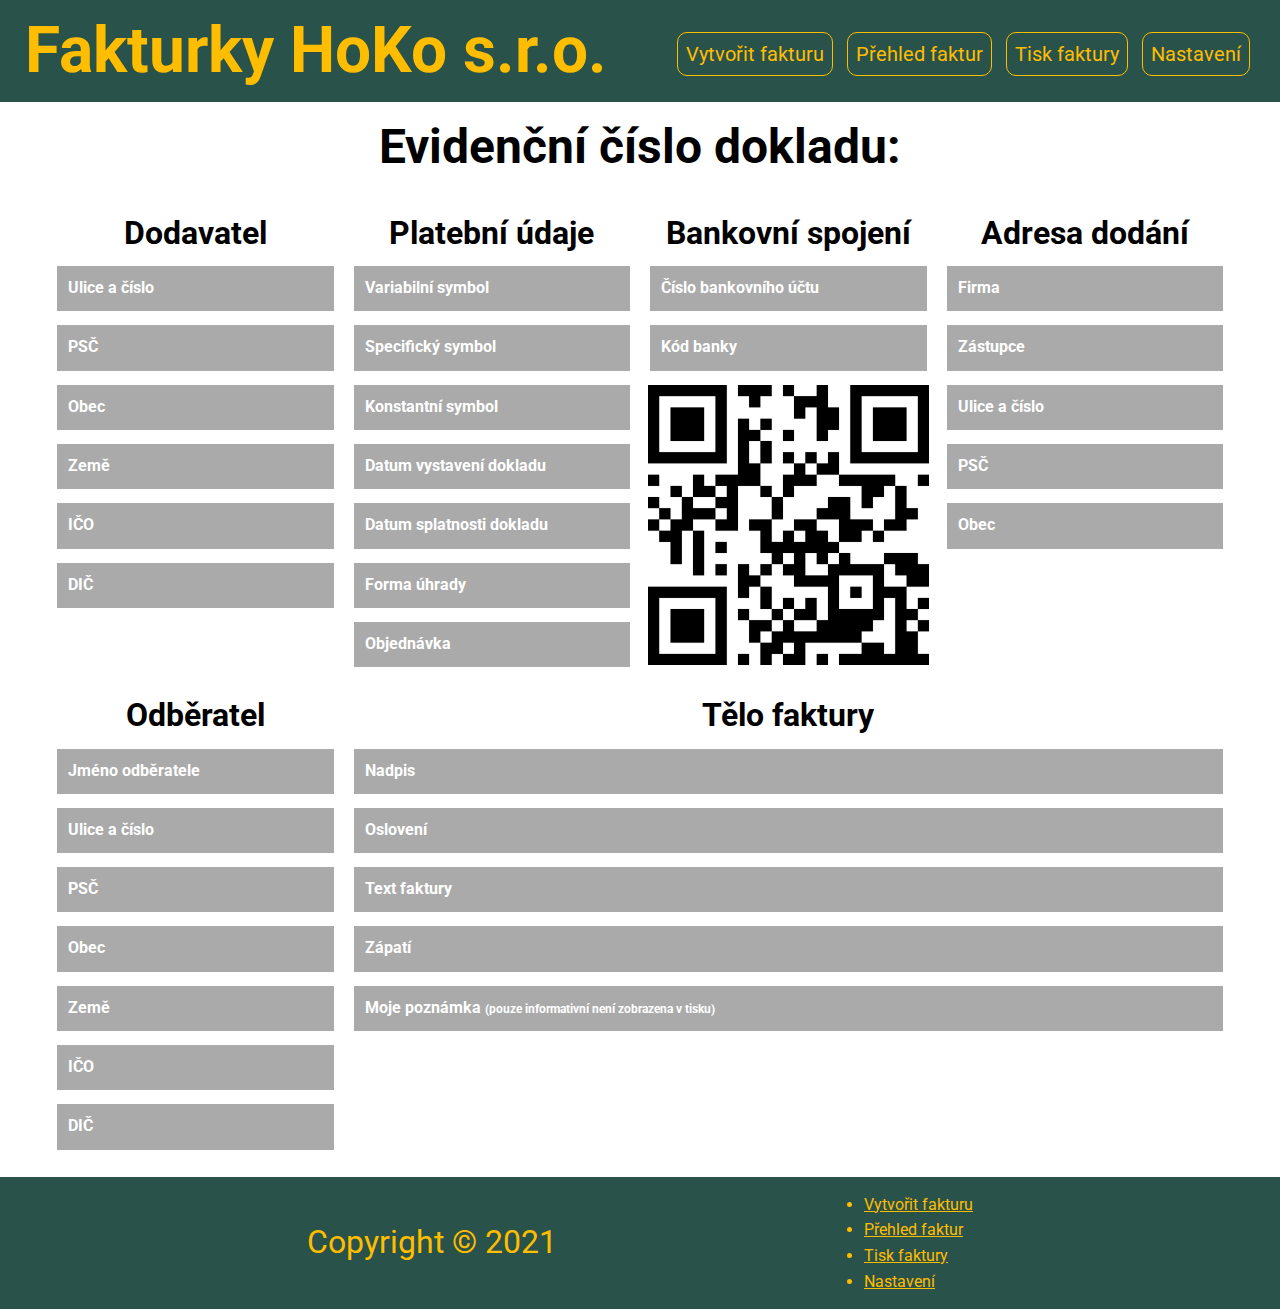
==== index.html @ 15bb8a74 "initial commit" ====
<!DOCTYPE html>
<html lang="en">
<head>
    <meta charset="UTF-8">
    <meta name="viewport" content="width=device-width, initial-scale=1.0">
    <link rel="stylesheet" href="./style.css">
    <link rel="preconnect" href="https://fonts.gstatic.com">
    <link href="https://fonts.googleapis.com/css2?family=Roboto:wght@300&display=swap" rel="stylesheet">
    <script src="./script.js"></script>
    <title>Fakturky HoKo</title>
</head>
<body>
    <header>
        <div class="navigation flex">
            <h1 class="title xl">Fakturky HoKo s.r.o.</h1>
            <div class="navbar">
                <nav>
                    <ul>
                        <li><a href="#">Vytvořit fakturu</a></li>
                        <li><a href="#">Přehled faktur</a></li>
                        <li><a href="./invoiceTraining.html">Tisk faktury</a></li>
                        <li><a href="#">Nastavení</a></li>
                    </ul>
                </nav>
            </div>
        </div>
    </header>
    <section class="container">
        <div class="invoice  grid-4-3">
            <div class="document-data">
                <h3 class="documentNumber text-center l">Evidenční číslo dokladu: </h3>
            </div>
            <div class="invoice-heading">
                <div class="invoice-contractor">
                    <h3 class="invoice-contractor-title m text-center">Dodavatel</h3>
                    <label class="btn-custom">
                        <input type="text" id="contractor-street" required>
                        <span class="placeholder-custom">Ulice a číslo</span>
                    </label>
                    <label class="btn-custom">
                        <input type="text" id="contractor-psc" required>
                        <span class="placeholder-custom">PSČ</span>
                    </label>
                    <label class="btn-custom">
                        <input type="text" id="contractor-city" required>
                        <span class="placeholder-custom">Obec</span>
                    </label>
                    <label class="btn-custom">
                        <input type="text" id="contractor-country" required>
                        <span class="placeholder-custom">Země</span>
                    </label>
                    <label class="btn-custom">
                        <input type="text" id="contractor-ico" required>
                        <span class="placeholder-custom">IČO</span>
                    </label>
                    <label class="btn-custom">
                        <input type="text" id="contractor-dic" required>
                        <span class="placeholder-custom">DIČ</span>
                    </label>
                </div>
            </div>
            <div class="payment-data">
                <div class="payment-detail">
                    <h3 class="invoice-payment-detail-title m text-center">Platební údaje</h3>
                    <label class="btn-custom">
                        <input type="text" id="variableSymbol" required>
                        <span class="placeholder-custom">Variabilní symbol</span>
                    </label>
                    <label class="btn-custom">
                        <input type="text" id="specificSymbol"  required>
                        <span class="placeholder-custom">Specifický symbol</span>
                    </label>
                    <label class="btn-custom">
                        <input type="text" id="constantSymbol" required>
                        <span class="placeholder-custom">Konstantní symbol</span>
                    </label>
                    <label class="btn-custom">
                        <input type="text" id="dateOfDocument" required>
                        <span class="placeholder-custom">Datum vystavení dokladu</span>
                    </label>
                    <label class="btn-custom">
                        <input type="text" id="dueDateOfDocument" required>
                        <span class="placeholder-custom">Datum splatnosti dokladu</span>
                    </label>
                    <label class="btn-custom">
                        <input type="text" id="paymentType" required>
                        <span class="placeholder-custom">Forma úhrady</span>
                    </label>
                    <label class="btn-custom">
                        <input type="text" id="order" required>
                        <span class="placeholder-custom">Objednávka</span>
                    </label>
                </div>
            </div>
            <div class="bank-connection">
                <h3 class="invoice-bank-connection-title m text-center">Bankovní spojení</h3>
                <label class="btn-custom">
                    <input type="text" id="bankNumber" required>
                    <span class="placeholder-custom">Číslo bankovního účtu</span>
                </label>
                <label class="btn-custom">
                    <input type="text" id="bankCode" required>
                    <span class="placeholder-custom">Kód banky</span>
                </label>
                <div class="payment-qr-code" id="qr-code">
                    <img src="./qer.png" alt="">
                </div>
            </div>
            <div class="delivery-address">
                <h3 class="invoice-delivery-address-title m text-center">Adresa dodání</h3>
                <label class="btn-custom">
                    <input type="text" id="delivery-company" required>
                    <span class="placeholder-custom">Firma</span>
                </label>
                <label class="btn-custom">
                    <input type="text" id="delivery-deputy" required>
                    <span class="placeholder-custom">Zástupce</span>
                </label>
                <label class="btn-custom">
                    <input type="text" id="delivery-street" required>
                    <span class="placeholder-custom">Ulice a číslo</span>
                </label>
                <label class="btn-custom">
                    <input type="text" id="delivery-psc" required>
                    <span class="placeholder-custom">PSČ</span>
                </label>
                <label class="btn-custom">
                    <input type="text" id="delivery-city" required>
                    <span class="placeholder-custom">Obec</span>
                </label>
            </div>
            <div class="subscribers">
                <h3 class="invoice-subscriber-title m text-center">Odběratel</h3>
                <label class="btn-custom">
                    <input type="text" id="subscriberName" required>
                    <span class="placeholder-custom">Jméno odběratele</span>
                </label>
                <label class="btn-custom">
                    <input type="text" id="subscriber-street" required>
                    <span class="placeholder-custom">Ulice a číslo</span>
                </label>
                <label class="btn-custom">
                    <input type="text" id="subscriber-psc" required>
                    <span class="placeholder-custom">PSČ</span>
                </label>
                <label class="btn-custom">
                    <input type="text" id="subscriber-city" required>
                    <span class="placeholder-custom">Obec</span>
                </label>
                <label class="btn-custom">
                    <input type="text" id="subscriber-country" required>
                    <span class="placeholder-custom">Země</span>
                </label>
                <label class="btn-custom">
                    <input type="text" id="subscriber-ico" required>
                    <span class="placeholder-custom">IČO</span>
                </label>
                <label class="btn-custom">
                    <input type="text" id="subscriber-dic" required>
                    <span class="placeholder-custom">DIČ</span>
                </label>
            </div>
            <div class="invoice-body">
                <h3 class="invoice-invoice-body-title m text-center">Tělo faktury</h3>
                <label class="btn-custom">
                    <input type="text" id="invoiceTitle" required>
                    <span class="placeholder-custom">Nadpis</span>
                </label>
                <label class="btn-custom">
                    <input type="text" id="salutation" required>
                    <span class="placeholder-custom">Oslovení</span>
                </label>
                <label class="btn-custom">
                    <input type="text" id="invoiceBody" required>
                    <span class="placeholder-custom">Text faktury</span>
                </label>
                <label class="btn-custom">
                    <input type="text" id="invoiceFooter" required>
                    <span class="placeholder-custom">Zápatí</span>
                </label>
                <label class="btn-custom">
                    <input type="text" id="myNote" required>
                    <span class="placeholder-custom">Moje poznámka <span class="sm">(pouze informativní není zobrazena v tisku)</span></span>
                </label>
            </div>
        </div>
    </section>
    <footer>
        <div class="footer flex">
            <p class="m">Copyright &copy; 2021</p>
            <div class="footer-bar">
                <nav>
                    <ul>
                        <li><a href="#">Vytvořit fakturu</a></li>
                        <li><a href="#">Přehled faktur</a></li>
                        <li><a href="#">Tisk faktury</a></li>
                        <li><a href="#">Nastavení</a></li>
                    </ul>
                </nav>
            </div>
        </div>
    </footer>
</body>
</html>
---- style.css ----
/* Utilities */
:root{
    --primary-bg-color:#29524A;
    --primary-color:#FFBD00;
    --light-bg-color:#D69F7E;
}
*,
*::before,
*::after{
    box-sizing: border-box;
    font-family: 'Roboto', sans-serif;
    line-height: 1.6;
    margin: 0;
    padding: 0;
}
.container{
    /* background-color: var(--light-bg-color); */
}
.sm{
    font-size: 12px;
}
.m{
    font-size: 2em;
}
.l{
    font-size: 3em;
}
.xl{
    font-size: 4em;
}
.text-center{
    text-align: center;
}
.btn-custom{
    position: relative;
    font-size: 16px;
}
.btn-custom input{
    padding: 12px 12px;
    width: 100%;
    border: 2px solid #fff;
    outline: none;
    background-color: #aaa;
    transition:background-color 0.4s ease;
    margin: 5px 0;
}
.btn-custom .placeholder-custom{
    position: absolute;
    white-space: nowrap;
    left: 13px;
    top: 10px;
    /* top: calc(50%); */
    transform: translateY(-50%);
    color: #fff;
    transition: top 0.4s ease,
                font-size 0.4s ease,
                color 0.4s ease;
    cursor: text;
}
.btn-custom input:focus + .placeholder-custom,
.btn-custom input:valid + .placeholder-custom{
    top: -12px;
    left: 9px;
    font-size: 12px;
    color: var(--primary-bg-color);
    /* background-color: #fff; */
    animation: bgBtnFromGreyToWhite 0.4s ease forwards;
    padding: 0 4px;
}
.btn-custom input:focus,
.btn-custom input:valid{
    background-color: #fff;
    border: 2px solid #222;
}

@keyframes bgBtnFromGreyToWhite{
    0%{
        background-color: #aaa;
    }
    100%{
        background-color: #fff;
    }
}
/* .btn{
    display: block;
    width: 100%;
    margin: 3px 0;
} */
label{
    font-size: 1.20em;
    font-weight: bold;
}
.title{
    font-weight: bolder;
    animation: slideInLeft ease-out 750ms;
}
.navbar{
    animation: slideInRight ease-out 750ms;
}
@keyframes slideInLeft{
    0%{transform: translateX(-100%);}
    100%{transform: translateX(0%);}
}
@keyframes slideInRight{
    0%{transform: translateX(100%);}
    100%{transform: translateX(0%);}
}
.flex{
    display: flex;
    justify-content: space-between;
    align-items: center;
}
.navigation{
    padding: 0 25px;
    background-color: var(--primary-bg-color);
    color: var(--primary-color);
}
.navbar ul li{
    display: inline;
    padding: 8px 5px;
}
.navbar ul li a{
    display: inline-block;
    text-decoration: none;
    color: var(--primary-color);
    font-size: 1.25em;
    border: 1px solid var(--primary-color);
    padding: 5px 8px;
    border-radius: 10px;
    margin-top: 5px;
}
.navbar ul li a:hover{
    transform: scale(0.96);
}
.grid{
    display: grid;
    justify-content: center;
    align-items: center;
}
/* Utilities */
/* Invoice */
.grid-4-3{
    display: grid;
    grid-template-columns: repeat(4, 1fr);
    gap: 1em;
    /* grid-template-areas: ; */
    /* grid-template-rows: 3; */
}
.invoice{
    max-width: 1200px;
    margin: auto;
    padding: 0 15px;
    margin-bottom: 20px;
}
.invoice .document-data{
    grid-column: 1 / span 4;
    text-align: center;
    padding: 0.40em 0.75em;
}

.invoice-body{
    grid-column: 2 / span 3;
}
/* Invoice */
/* qr code */
#qr-code{
    width: 100%;
    /* height: 250px; */
    /* margin: 15px; */
    margin-top: 7px;
}
#qr-code img{
    display: block;
    width: 100%;
}
/* qr code */
/* Footer */
.footer{
    background-color: var(--primary-bg-color);
    color: var(--primary-color);
    justify-content: space-evenly;
    padding: 15px 0;
}
.footer-bar ul li a{
    color: var(--primary-color);
}
/* Footer */
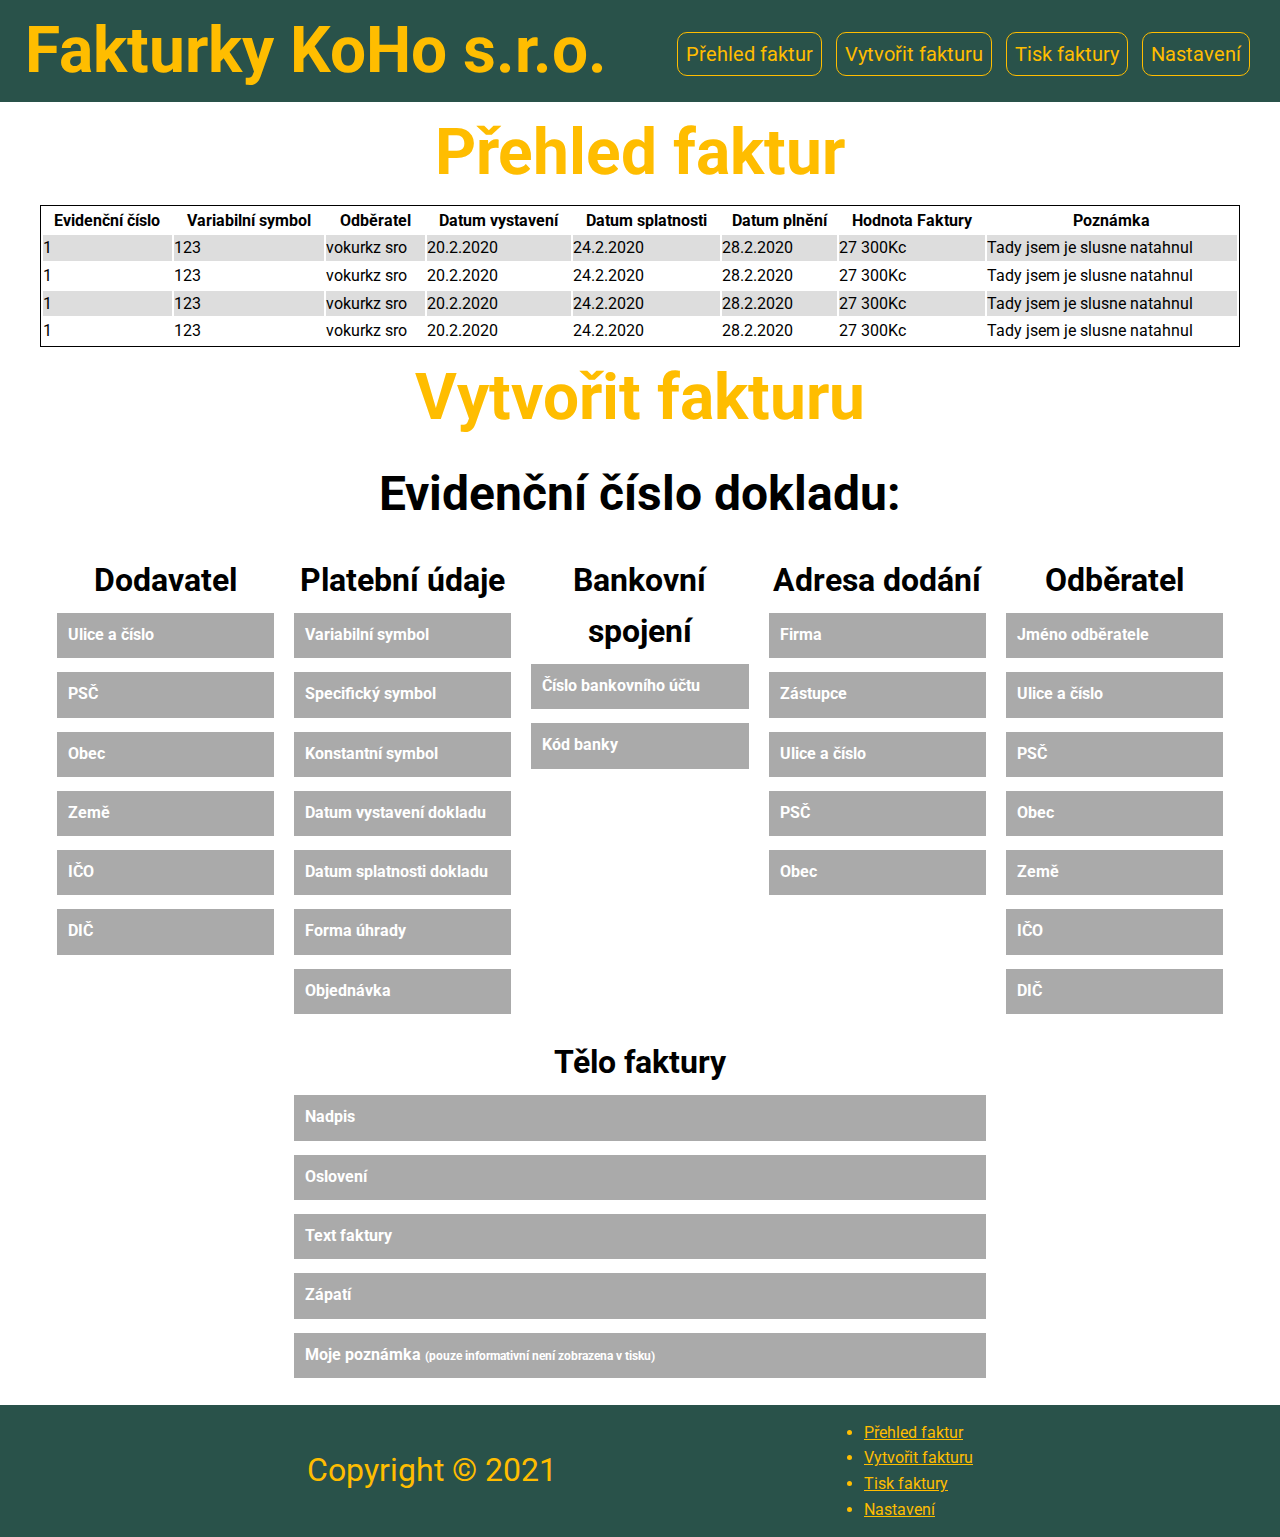
==== commit 812d368f: "add settings" ====
--- a/index.html
+++ b/index.html
@@ -7,25 +7,83 @@
     <link rel="preconnect" href="https://fonts.gstatic.com">
     <link href="https://fonts.googleapis.com/css2?family=Roboto:wght@300&display=swap" rel="stylesheet">
     <script src="./script.js"></script>
-    <title>Fakturky HoKo</title>
+    <title>Fakturky KoHo</title>
 </head>
 <body>
     <header>
         <div class="navigation flex">
-            <h1 class="title xl">Fakturky HoKo s.r.o.</h1>
+            <h1 class="title xl">Fakturky KoHo s.r.o.</h1>
             <div class="navbar">
                 <nav>
                     <ul>
+                        <li><a href="#">Přehled faktur</a></li>
                         <li><a href="#">Vytvořit fakturu</a></li>
-                        <li><a href="#">Přehled faktur</a></li>
                         <li><a href="./invoiceTraining.html">Tisk faktury</a></li>
-                        <li><a href="#">Nastavení</a></li>
+                        <li><a href="./settings.html">Nastavení</a></li>
                     </ul>
                 </nav>
             </div>
         </div>
     </header>
-    <section class="container">
+    <section class="invoices-view container">
+        <h2 class="create-invoice-title xl text-center">Přehled faktur</h2>
+        <div class="invoice-view table">
+            <table class="table-invoice-view">
+                <tr>
+                    <th>Evidenční číslo</th>
+                    <th>Variabilní symbol</th>
+                    <th>Odběratel</th>
+                    <th>Datum vystavení</th>
+                    <th>Datum splatnosti</th>
+                    <th>Datum plnění</th>
+                    <th>Hodnota Faktury</th>
+                    <th>Poznámka</th>
+                </tr>
+                <tr>
+                    <td>1</td>
+                    <td>123</td>
+                    <td>vokurkz sro</td>
+                    <td>20.2.2020</td>
+                    <td>24.2.2020</td>
+                    <td>28.2.2020</td>
+                    <td>27 300Kc</td>
+                    <td>Tady jsem je slusne natahnul</td>
+                </tr>
+                <tr>
+                    <td>1</td>
+                    <td>123</td>
+                    <td>vokurkz sro</td>
+                    <td>20.2.2020</td>
+                    <td>24.2.2020</td>
+                    <td>28.2.2020</td>
+                    <td>27 300Kc</td>
+                    <td>Tady jsem je slusne natahnul</td>
+                </tr>
+                <tr>
+                    <td>1</td>
+                    <td>123</td>
+                    <td>vokurkz sro</td>
+                    <td>20.2.2020</td>
+                    <td>24.2.2020</td>
+                    <td>28.2.2020</td>
+                    <td>27 300Kc</td>
+                    <td>Tady jsem je slusne natahnul</td>
+                </tr>
+                <tr>
+                    <td>1</td>
+                    <td>123</td>
+                    <td>vokurkz sro</td>
+                    <td>20.2.2020</td>
+                    <td>24.2.2020</td>
+                    <td>28.2.2020</td>
+                    <td>27 300Kc</td>
+                    <td>Tady jsem je slusne natahnul</td>
+                </tr>
+            </table>
+        </div>
+    </section>
+    <section class="create-invoice container">
+        <h2 class="create-invoice-title xl text-center">Vytvořit fakturu</h2>
         <div class="invoice  grid-4-3">
             <div class="document-data">
                 <h3 class="documentNumber text-center l">Evidenční číslo dokladu: </h3>
@@ -103,7 +161,7 @@
                     <span class="placeholder-custom">Kód banky</span>
                 </label>
                 <div class="payment-qr-code" id="qr-code">
-                    <img src="./qer.png" alt="">
+                    <!-- <img src="./qer.png" alt=""> -->
                 </div>
             </div>
             <div class="delivery-address">
@@ -191,10 +249,10 @@
             <div class="footer-bar">
                 <nav>
                     <ul>
+                        <li><a href="#">Přehled faktur</a></li>
                         <li><a href="#">Vytvořit fakturu</a></li>
-                        <li><a href="#">Přehled faktur</a></li>
-                        <li><a href="#">Tisk faktury</a></li>
-                        <li><a href="#">Nastavení</a></li>
+                        <li><a href="./invoiceTraining.html">Tisk faktury</a></li>
+                        <li><a href="./settings.html">Nastavení</a></li>
                     </ul>
                 </nav>
             </div>
--- a/style.css
+++ b/style.css
@@ -13,6 +13,9 @@
     margin: 0;
     padding: 0;
 }
+h2{
+    color: var(--primary-color);
+}
 .container{
     /* background-color: var(--light-bg-color); */
 }
@@ -49,7 +52,6 @@
     white-space: nowrap;
     left: 13px;
     top: 10px;
-    /* top: calc(50%); */
     transform: translateY(-50%);
     color: #fff;
     transition: top 0.4s ease,
@@ -141,7 +143,7 @@
 /* Invoice */
 .grid-4-3{
     display: grid;
-    grid-template-columns: repeat(4, 1fr);
+    grid-template-columns: repeat(5, 1fr);
     gap: 1em;
     /* grid-template-areas: ; */
     /* grid-template-rows: 3; */
@@ -153,7 +155,7 @@
     margin-bottom: 20px;
 }
 .invoice .document-data{
-    grid-column: 1 / span 4;
+    grid-column: 1 / span 5;
     text-align: center;
     padding: 0.40em 0.75em;
 }
@@ -174,6 +176,22 @@
     width: 100%;
 }
 /* qr code */
+/* Invoice view */
+.invoices-view{
+    max-width: 1200px;
+    margin: auto;
+}
+.table-invoice-view{
+    width: 100%;
+    border: 1px solid black;
+}
+.table-invoice-view tr:nth-child(even){
+    background-color: #ddd;
+}
+.table-invoice-view tr:first-child{
+
+}
+/* Invoice view */
 /* Footer */
 .footer{
     background-color: var(--primary-bg-color);
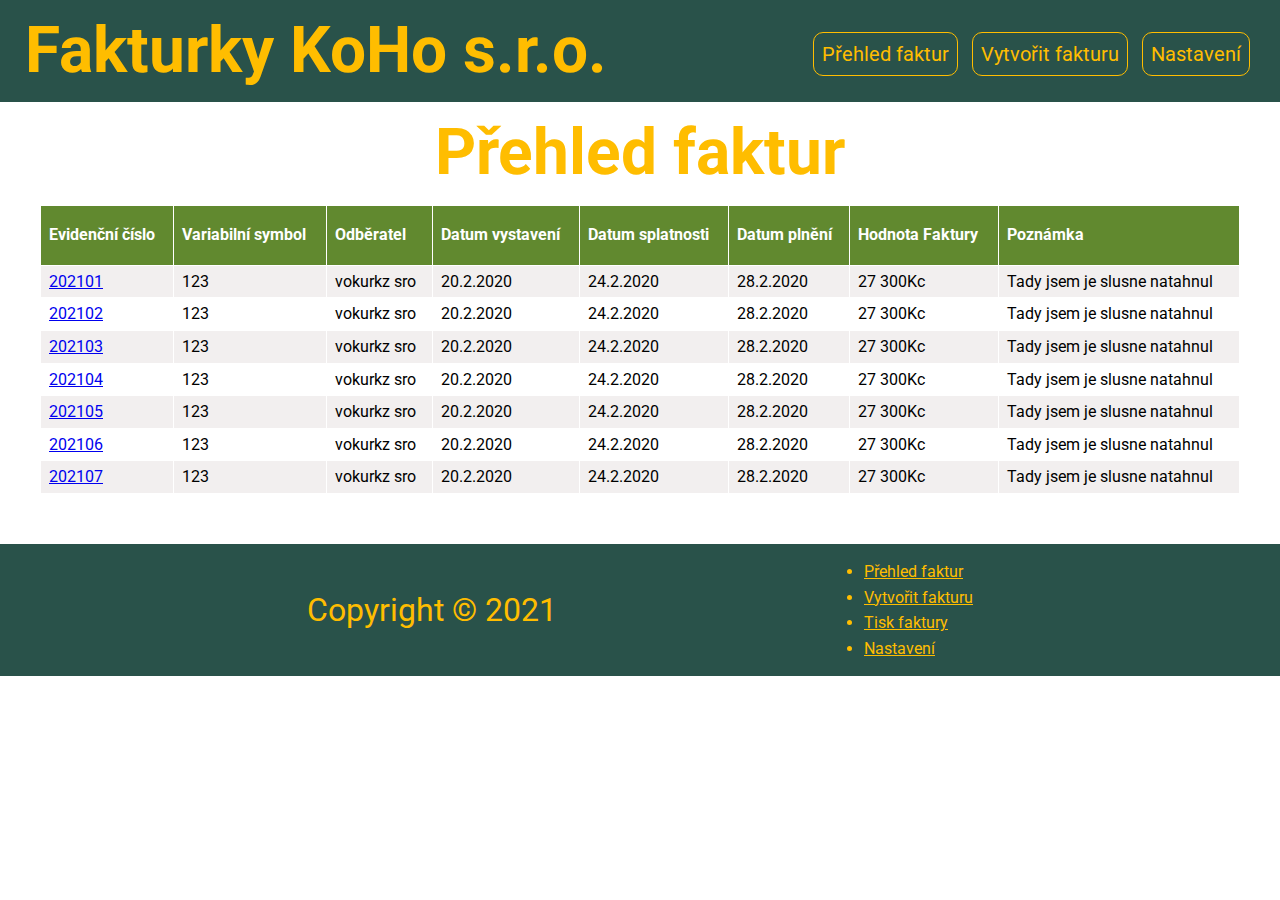
==== commit 66d613c2: "update create-invoice" ====
--- a/index.html
+++ b/index.html
@@ -6,7 +6,9 @@
     <link rel="stylesheet" href="./style.css">
     <link rel="preconnect" href="https://fonts.gstatic.com">
     <link href="https://fonts.googleapis.com/css2?family=Roboto:wght@300&display=swap" rel="stylesheet">
-    <script src="./script.js"></script>
+    <script src="./indexScript.js"></script>
+    <link rel="stylesheet" href="styleTrain.css">
+    <link rel="stylesheet" href="https://cdnjs.cloudflare.com/ajax/libs/font-awesome/5.15.2/css/all.min.css" />
     <title>Fakturky KoHo</title>
 </head>
 <body>
@@ -17,8 +19,8 @@
                 <nav>
                     <ul>
                         <li><a href="#">Přehled faktur</a></li>
-                        <li><a href="#">Vytvořit fakturu</a></li>
-                        <li><a href="./invoiceTraining.html">Tisk faktury</a></li>
+                        <li><a onclick="openModal()" href="#">Vytvořit fakturu</a></li>
+                        <!-- <li><a href="./invoiceTraining.html">Tisk faktury</a></li> -->
                         <li><a href="./settings.html">Nastavení</a></li>
                     </ul>
                 </nav>
@@ -40,37 +42,67 @@
                     <th>Poznámka</th>
                 </tr>
                 <tr>
-                    <td>1</td>
-                    <td>123</td>
-                    <td>vokurkz sro</td>
-                    <td>20.2.2020</td>
-                    <td>24.2.2020</td>
-                    <td>28.2.2020</td>
-                    <td>27 300Kc</td>
-                    <td>Tady jsem je slusne natahnul</td>
-                </tr>
-                <tr>
-                    <td>1</td>
-                    <td>123</td>
-                    <td>vokurkz sro</td>
-                    <td>20.2.2020</td>
-                    <td>24.2.2020</td>
-                    <td>28.2.2020</td>
-                    <td>27 300Kc</td>
-                    <td>Tady jsem je slusne natahnul</td>
-                </tr>
-                <tr>
-                    <td>1</td>
-                    <td>123</td>
-                    <td>vokurkz sro</td>
-                    <td>20.2.2020</td>
-                    <td>24.2.2020</td>
-                    <td>28.2.2020</td>
-                    <td>27 300Kc</td>
-                    <td>Tady jsem je slusne natahnul</td>
-                </tr>
-                <tr>
-                    <td>1</td>
+                    <td><a href="./invoiceTraining.html">202101</a></td>
+                    <td>123</td>
+                    <td>vokurkz sro</td>
+                    <td>20.2.2020</td>
+                    <td>24.2.2020</td>
+                    <td>28.2.2020</td>
+                    <td>27 300Kc</td>
+                    <td>Tady jsem je slusne natahnul</td>
+                </tr>
+                <tr>
+                    <td><a href="./invoiceTraining.html">202102</a></td>
+                    <td>123</td>
+                    <td>vokurkz sro</td>
+                    <td>20.2.2020</td>
+                    <td>24.2.2020</td>
+                    <td>28.2.2020</td>
+                    <td>27 300Kc</td>
+                    <td>Tady jsem je slusne natahnul</td>
+                </tr>
+                <tr>
+                    <td><a href="./invoiceTraining.html">202103</a></td>
+                    <td>123</td>
+                    <td>vokurkz sro</td>
+                    <td>20.2.2020</td>
+                    <td>24.2.2020</td>
+                    <td>28.2.2020</td>
+                    <td>27 300Kc</td>
+                    <td>Tady jsem je slusne natahnul</td>
+                </tr>
+                <tr>
+                    <td><a href="./invoiceTraining.html">202104</a></td>
+                    <td>123</td>
+                    <td>vokurkz sro</td>
+                    <td>20.2.2020</td>
+                    <td>24.2.2020</td>
+                    <td>28.2.2020</td>
+                    <td>27 300Kc</td>
+                    <td>Tady jsem je slusne natahnul</td>
+                </tr>
+                <tr>
+                    <td><a href="./invoiceTraining.html">202105</a></td>
+                    <td>123</td>
+                    <td>vokurkz sro</td>
+                    <td>20.2.2020</td>
+                    <td>24.2.2020</td>
+                    <td>28.2.2020</td>
+                    <td>27 300Kc</td>
+                    <td>Tady jsem je slusne natahnul</td>
+                </tr>
+                <tr>
+                    <td><a href="./invoiceTraining.html">202106</a></td>
+                    <td>123</td>
+                    <td>vokurkz sro</td>
+                    <td>20.2.2020</td>
+                    <td>24.2.2020</td>
+                    <td>28.2.2020</td>
+                    <td>27 300Kc</td>
+                    <td>Tady jsem je slusne natahnul</td>
+                </tr>
+                <tr>
+                    <td><a href="./invoiceTraining.html">202107</a></td>
                     <td>123</td>
                     <td>vokurkz sro</td>
                     <td>20.2.2020</td>
@@ -83,166 +115,214 @@
         </div>
     </section>
     <section class="create-invoice container">
-        <h2 class="create-invoice-title xl text-center">Vytvořit fakturu</h2>
-        <div class="invoice  grid-4-3">
-            <div class="document-data">
-                <h3 class="documentNumber text-center l">Evidenční číslo dokladu: </h3>
-            </div>
-            <div class="invoice-heading">
-                <div class="invoice-contractor">
-                    <h3 class="invoice-contractor-title m text-center">Dodavatel</h3>
-                    <label class="btn-custom">
-                        <input type="text" id="contractor-street" required>
-                        <span class="placeholder-custom">Ulice a číslo</span>
-                    </label>
-                    <label class="btn-custom">
-                        <input type="text" id="contractor-psc" required>
-                        <span class="placeholder-custom">PSČ</span>
-                    </label>
-                    <label class="btn-custom">
-                        <input type="text" id="contractor-city" required>
-                        <span class="placeholder-custom">Obec</span>
-                    </label>
-                    <label class="btn-custom">
-                        <input type="text" id="contractor-country" required>
-                        <span class="placeholder-custom">Země</span>
-                    </label>
-                    <label class="btn-custom">
-                        <input type="text" id="contractor-ico" required>
-                        <span class="placeholder-custom">IČO</span>
-                    </label>
-                    <label class="btn-custom">
-                        <input type="text" id="contractor-dic" required>
-                        <span class="placeholder-custom">DIČ</span>
-                    </label>
+        <div class="flex-end">
+            <span onclick="closeModal(event)" class="close">&times;</span>
+            <div class="grid-view">
+                <h2 class="create-invoice-title xl text-center">Vytvořit fakturu</h2>
+                <div class="invoice grid-4-3">
+                    <div class="document-data">
+                        <h3 class="documentNumber text-center l">Evidenční číslo dokladu: </h3>
+                    </div>
+                    <div class="invoice-heading">
+                        <div class="invoice-contractor">
+                            <h3 class="invoice-contractor-title m text-center">Dodavatel</h3>
+                            <label class="btn-custom">
+                                <input type="text" id="contractor-street" required>
+                                <span class="placeholder-custom">Ulice a číslo</span>
+                            </label>
+                            <label class="btn-custom">
+                                <input type="text" id="contractor-psc" required>
+                                <span class="placeholder-custom">PSČ</span>
+                            </label>
+                            <label class="btn-custom">
+                                <input type="text" id="contractor-city" required>
+                                <span class="placeholder-custom">Obec</span>
+                            </label>
+                            <label class="btn-custom">
+                                <input type="text" id="contractor-country" required>
+                                <span class="placeholder-custom">Země</span>
+                            </label>
+                            <label class="btn-custom">
+                                <input type="text" id="contractor-ico" required>
+                                <span class="placeholder-custom">IČO</span>
+                            </label>
+                            <label class="btn-custom">
+                                <input type="text" id="contractor-dic" required>
+                                <span class="placeholder-custom">DIČ</span>
+                            </label>
+                        </div>
+                    </div>
+                    <div class="payment-data">
+                        <div class="payment-detail">
+                            <h3 class="invoice-payment-detail-title m text-center">Platební údaje</h3>
+                            <label class="btn-custom">
+                                <input type="text" id="variableSymbol" required>
+                                <span class="placeholder-custom">Variabilní symbol</span>
+                            </label>
+                            <label class="btn-custom">
+                                <input type="text" id="specificSymbol"  required>
+                                <span class="placeholder-custom">Specifický symbol</span>
+                            </label>
+                            <label class="btn-custom">
+                                <input type="text" id="constantSymbol" required>
+                                <span class="placeholder-custom">Konstantní symbol</span>
+                            </label>
+                            <label class="btn-custom">
+                                <input type="text" id="dateOfDocument" required>
+                                <span class="placeholder-custom">Datum vystavení dokladu</span>
+                            </label>
+                            <label class="btn-custom">
+                                <input type="text" id="dueDateOfDocument" required>
+                                <span class="placeholder-custom">Datum splatnosti dokladu</span>
+                            </label>
+                            <label class="btn-custom">
+                                <input type="text" id="paymentType" required>
+                                <span class="placeholder-custom">Forma úhrady</span>
+                            </label>
+                            <label class="btn-custom">
+                                <input type="text" id="order" required>
+                                <span class="placeholder-custom">Objednávka</span>
+                            </label>
+                        </div>
+                    </div>
+                    <div class="bank-connection">
+                        <h3 class="invoice-bank-connection-title m text-center">Bankovní spojení</h3>
+                        <label class="btn-custom">
+                            <input type="text" id="bankNumber" required>
+                            <span class="placeholder-custom">Číslo bankovního účtu</span>
+                        </label>
+                        <label class="btn-custom">
+                            <input type="text" id="bankCode" required>
+                            <span class="placeholder-custom">Kód banky</span>
+                        </label>
+                        <div class="payment-qr-code" id="qr-code">
+                            <!-- <img src="./qer.png" alt=""> -->
+                        </div>
+                    </div>
+                    <div class="delivery-address">
+                        <h3 class="invoice-delivery-address-title m text-center">Adresa dodání</h3>
+                        <label class="btn-custom">
+                            <input type="text" id="delivery-company" required>
+                            <span class="placeholder-custom">Firma</span>
+                        </label>
+                        <label class="btn-custom">
+                            <input type="text" id="delivery-deputy" required>
+                            <span class="placeholder-custom">Zástupce</span>
+                        </label>
+                        <label class="btn-custom">
+                            <input type="text" id="delivery-street" required>
+                            <span class="placeholder-custom">Ulice a číslo</span>
+                        </label>
+                        <label class="btn-custom">
+                            <input type="text" id="delivery-psc" required>
+                            <span class="placeholder-custom">PSČ</span>
+                        </label>
+                        <label class="btn-custom">
+                            <input type="text" id="delivery-city" required>
+                            <span class="placeholder-custom">Obec</span>
+                        </label>
+                    </div>
+                    <div class="subscribers">
+                        <div class="subscribers-title flex">
+                            <h3 class="invoice-subscriber-title m text-center">Odběratel</h3>
+                            <div class="subscribers-icon">
+                                <i id="i-subscribers" class="icon"></i>
+                            </div>
+                        </div>
+                        <label class="btn-custom">
+                            <input type="text" id="subscriberName" required>
+                            <span class="placeholder-custom">Jméno odběratele</span>
+                        </label>
+                        <label class="btn-custom">
+                            <input type="text" id="subscriber-street" required>
+                            <span class="placeholder-custom">Ulice a číslo</span>
+                        </label>
+                        <label class="btn-custom">
+                            <input type="text" id="subscriber-psc" required>
+                            <span class="placeholder-custom">PSČ</span>
+                        </label>
+                        <label class="btn-custom">
+                            <input type="text" id="subscriber-city" required>
+                            <span class="placeholder-custom">Obec</span>
+                        </label>
+                        <label class="btn-custom">
+                            <input type="text" id="subscriber-country" required>
+                            <span class="placeholder-custom">Země</span>
+                        </label>
+                        <label class="btn-custom">
+                            <input type="text" id="subscriber-ico" required>
+                            <span class="placeholder-custom">IČO</span>
+                        </label>
+                        <label class="btn-custom">
+                            <input type="text" id="subscriber-dic" required>
+                            <span class="placeholder-custom">DIČ</span>
+                        </label>
+                        <div id="my-modal">
+                            <div class="modal-content container">
+                                <h3 class="text-center">Seznam odběratelů</h3>
+                                <select name="select-subscribers" id="select-subscribers"><option value="choose">Vyber ze seznamu odběratelů</option></select>
+                                <button class="btn">Zvolit odběratele</button>
+                            </div>
+                            <span class="close">&times;</span>
+                        </div>
+                    </div>
+                    <div class="invoice-body">
+                        <h3 class="invoice-invoice-body-title m text-center">Tělo faktury</h3>
+                        <label class="btn-custom">
+                            <input type="text" id="invoiceTitle" required>
+                            <span class="placeholder-custom">Nadpis</span>
+                        </label>
+                        <label class="btn-custom">
+                            <input type="text" id="salutation" required>
+                            <span class="placeholder-custom">Oslovení</span>
+                        </label>
+                        <!-- <label class="btn-custom">
+                            <input id="invoice-text" ondrop="onDrop(event)" ondragover="allowDrop(event)" type="text" id="invoiceBody" required>
+                            <span class="placeholder-custom">Text faktury</span>
+                        </label> -->
+                        <div class="textarea-custom">
+                            <textarea id="invoice-text" ondrop="onDrop(event)" ondragover="allowDrop(event)" name="invoice-text" required></textarea>
+                            <span class="textarea-placeholder-custom">Text faktury</span></span>
+                        </div>
+                        <label class="btn-custom">
+                            <input type="text" id="invoiceFooter" required>
+                            <span class="placeholder-custom">Zápatí</span>
+                        </label>
+                        <!-- <label class="btn-custom">
+                            <input type="text" id="myNote" required>
+                            <span class="placeholder-custom">Moje poznámka <span class="sm">(pouze informativní není zobrazena v tisku)</span></span>
+                        </label> -->
+                        <div class="textarea-custom">
+                            <textarea name="my-note" id="my-note" required></textarea>
+                            <span class="textarea-placeholder-custom">Moje poznámka <span class="sm">(pouze informativní není zobrazena v tisku)</span></span>
+                        </div>
+                    </div>
+                    <div class="post-invoice">
+                        <button class="btn btn-create-invoice" type="submit">Vytvořit fakturu</button>
+                    </div>
                 </div>
             </div>
-            <div class="payment-data">
-                <div class="payment-detail">
-                    <h3 class="invoice-payment-detail-title m text-center">Platební údaje</h3>
-                    <label class="btn-custom">
-                        <input type="text" id="variableSymbol" required>
-                        <span class="placeholder-custom">Variabilní symbol</span>
-                    </label>
-                    <label class="btn-custom">
-                        <input type="text" id="specificSymbol"  required>
-                        <span class="placeholder-custom">Specifický symbol</span>
-                    </label>
-                    <label class="btn-custom">
-                        <input type="text" id="constantSymbol" required>
-                        <span class="placeholder-custom">Konstantní symbol</span>
-                    </label>
-                    <label class="btn-custom">
-                        <input type="text" id="dateOfDocument" required>
-                        <span class="placeholder-custom">Datum vystavení dokladu</span>
-                    </label>
-                    <label class="btn-custom">
-                        <input type="text" id="dueDateOfDocument" required>
-                        <span class="placeholder-custom">Datum splatnosti dokladu</span>
-                    </label>
-                    <label class="btn-custom">
-                        <input type="text" id="paymentType" required>
-                        <span class="placeholder-custom">Forma úhrady</span>
-                    </label>
-                    <label class="btn-custom">
-                        <input type="text" id="order" required>
-                        <span class="placeholder-custom">Objednávka</span>
-                    </label>
-                </div>
-            </div>
-            <div class="bank-connection">
-                <h3 class="invoice-bank-connection-title m text-center">Bankovní spojení</h3>
-                <label class="btn-custom">
-                    <input type="text" id="bankNumber" required>
-                    <span class="placeholder-custom">Číslo bankovního účtu</span>
-                </label>
-                <label class="btn-custom">
-                    <input type="text" id="bankCode" required>
-                    <span class="placeholder-custom">Kód banky</span>
-                </label>
-                <div class="payment-qr-code" id="qr-code">
-                    <!-- <img src="./qer.png" alt=""> -->
-                </div>
-            </div>
-            <div class="delivery-address">
-                <h3 class="invoice-delivery-address-title m text-center">Adresa dodání</h3>
-                <label class="btn-custom">
-                    <input type="text" id="delivery-company" required>
-                    <span class="placeholder-custom">Firma</span>
-                </label>
-                <label class="btn-custom">
-                    <input type="text" id="delivery-deputy" required>
-                    <span class="placeholder-custom">Zástupce</span>
-                </label>
-                <label class="btn-custom">
-                    <input type="text" id="delivery-street" required>
-                    <span class="placeholder-custom">Ulice a číslo</span>
-                </label>
-                <label class="btn-custom">
-                    <input type="text" id="delivery-psc" required>
-                    <span class="placeholder-custom">PSČ</span>
-                </label>
-                <label class="btn-custom">
-                    <input type="text" id="delivery-city" required>
-                    <span class="placeholder-custom">Obec</span>
-                </label>
-            </div>
-            <div class="subscribers">
-                <h3 class="invoice-subscriber-title m text-center">Odběratel</h3>
-                <label class="btn-custom">
-                    <input type="text" id="subscriberName" required>
-                    <span class="placeholder-custom">Jméno odběratele</span>
-                </label>
-                <label class="btn-custom">
-                    <input type="text" id="subscriber-street" required>
-                    <span class="placeholder-custom">Ulice a číslo</span>
-                </label>
-                <label class="btn-custom">
-                    <input type="text" id="subscriber-psc" required>
-                    <span class="placeholder-custom">PSČ</span>
-                </label>
-                <label class="btn-custom">
-                    <input type="text" id="subscriber-city" required>
-                    <span class="placeholder-custom">Obec</span>
-                </label>
-                <label class="btn-custom">
-                    <input type="text" id="subscriber-country" required>
-                    <span class="placeholder-custom">Země</span>
-                </label>
-                <label class="btn-custom">
-                    <input type="text" id="subscriber-ico" required>
-                    <span class="placeholder-custom">IČO</span>
-                </label>
-                <label class="btn-custom">
-                    <input type="text" id="subscriber-dic" required>
-                    <span class="placeholder-custom">DIČ</span>
-                </label>
-            </div>
-            <div class="invoice-body">
-                <h3 class="invoice-invoice-body-title m text-center">Tělo faktury</h3>
-                <label class="btn-custom">
-                    <input type="text" id="invoiceTitle" required>
-                    <span class="placeholder-custom">Nadpis</span>
-                </label>
-                <label class="btn-custom">
-                    <input type="text" id="salutation" required>
-                    <span class="placeholder-custom">Oslovení</span>
-                </label>
-                <label class="btn-custom">
-                    <input type="text" id="invoiceBody" required>
-                    <span class="placeholder-custom">Text faktury</span>
-                </label>
-                <label class="btn-custom">
-                    <input type="text" id="invoiceFooter" required>
-                    <span class="placeholder-custom">Zápatí</span>
-                </label>
-                <label class="btn-custom">
-                    <input type="text" id="myNote" required>
-                    <span class="placeholder-custom">Moje poznámka <span class="sm">(pouze informativní není zobrazena v tisku)</span></span>
-                </label>
+            <div class="drag-section">
+                <p draggable="true" ondragstart="onDrag(event)" class="item-1">item text 1</p>
+                <p draggable="true" ondragstart="onDrag(event)" class="item-2">item text 2</p>
+                <p draggable="true" ondragstart="onDrag(event)" class="item-3">item text 3</p>
+                <p draggable="true" ondragstart="onDrag(event)" class="item-4">item text 4</p>
+                <p draggable="true" ondragstart="onDrag(event)" class="item-5">item text 5</p>
+                <p draggable="true" ondragstart="onDrag(event)" class="item-6">item text 6</p>
+                <p draggable="true" ondragstart="onDrag(event)" class="item-7">item text 7</p>
+                <p draggable="true" ondragstart="onDrag(event)" class="item-8">item text 8</p>
             </div>
         </div>
     </section>
+    <!-- <section class="modal"> -->
+        <!-- <div id="my-modal">
+            <div class="modal-content container">
+                <h3>Seznam odběratelů</h3>
+                <select name="select-subscribers" id="select-subscribers"><option value="choose">Vyber ze seznamu odběratelů</option></select>
+            </div>
+            <span class="close">&times;</span>
+        </div> -->
+    <!-- </section> -->
     <footer>
         <div class="footer flex">
             <p class="m">Copyright &copy; 2021</p>
--- a/style.css
+++ b/style.css
@@ -3,6 +3,7 @@
     --primary-bg-color:#29524A;
     --primary-color:#FFBD00;
     --light-bg-color:#D69F7E;
+    --table-header-color:#61892f;
 }
 *,
 *::before,
@@ -143,7 +144,7 @@
 /* Invoice */
 .grid-4-3{
     display: grid;
-    grid-template-columns: repeat(5, 1fr);
+    grid-template-columns: repeat(4, 1fr);
     gap: 1em;
     /* grid-template-areas: ; */
     /* grid-template-rows: 3; */
@@ -155,7 +156,7 @@
     margin-bottom: 20px;
 }
 .invoice .document-data{
-    grid-column: 1 / span 5;
+    grid-column: 1 / span 4;
     text-align: center;
     padding: 0.40em 0.75em;
 }
@@ -180,18 +181,179 @@
 .invoices-view{
     max-width: 1200px;
     margin: auto;
+    /* margin-top: 25px; */
+    margin-bottom: 50px;
+    animation: slideTop 1s ease-out;
+    background-color: #fff;
+}
+@keyframes slideTop{
+    0%{
+        transform: translateY(100%);
+    }
+    100%{
+        transform: translateY(0);
+    }
 }
 .table-invoice-view{
     width: 100%;
-    border: 1px solid black;
+    border-collapse: collapse;
+    /* border: 1px solid black; */
 }
 .table-invoice-view tr:nth-child(even){
-    background-color: #ddd;
+    background-color: rgb(242, 239, 239);
 }
 .table-invoice-view tr:first-child{
-
+    background-color: var(--table-header-color);
+    color: #fff;
+    height: 60px;
+}
+.table-invoice-view tr td,
+.table-invoice-view tr th{
+    border: solid 1px #fff;
+    margin: 0;
+    padding: 3px 8px;
+    text-align: left;
+}
+.table-invoice-view tr:not(:first-child):hover td{
+    border: solid 1px rgb(221, 221, 221);
+    background-color: rgb(221, 221, 221);
 }
 /* Invoice view */
+
+/* My modal */
+#my-modal{
+    display: none;
+    position: absolute;
+    bottom: 0;
+    left: 0;
+    right: 0;
+    width: 50%;
+    height: 50%;
+    background-color: rgba(0,0,0,0.7);
+    background-color: rgba(0,0,0,0.75);
+    z-index: 1000;
+    animation: slideLeft 0.4s ease-in-out;
+}
+@keyframes slideLeft{
+    0%{
+        transform: translateX(-100%);
+    }
+    100%{
+        transform: translateX(0);
+    }
+}
+.modal-content{
+    position: absolute;
+    top: 50%;
+    left: 50%;
+    transform: translate(-50%, -50%);
+}
+.close{
+    /* padding: 8px 15px; */
+    font-size: 4em;
+    position: absolute;
+    cursor: pointer;
+    top: 0;
+    right: 2.5%;
+    color: #fff;
+}
+/* My modal */
+/* create invoice modal */
+.create-invoice{
+    /* display: none; */
+    position: absolute;
+    top: 0;
+    left: 0;
+    right: 0;
+    width: 100%;
+    /* height: 200%; */
+    background-color: rgba(0,0,0,1);
+    background-color: rgba(0,0,0,0.9);
+    z-index: 1;
+    /* cursor: pointer; */
+    color: white;
+    padding: 2em 0;
+    animation: popUp 0.7s ease-out;
+    z-index: 1;
+}
+@keyframes popUp{
+    0%{
+        transform: scale(0);
+    }
+    100%{
+        transform: scale(1);
+    }
+}
+.post-invoice{
+    grid-column: 1 / span 4;
+}
+.btn{
+    width: 100%;
+    border: none;
+    outline: none;
+    overflow: auto;
+    padding: 12px 12px;
+    background-color: var(--table-header-color);
+    color: #fff;
+    font-size: 20px;
+}
+.btn:hover{
+    transform: scaleY(1.1);
+    transform: scaleX(1.01);
+    font-weight: bold;
+}
+.textarea-custom{
+    position: relative;
+    font-size: 16px;
+}
+.textarea-custom textarea{
+    padding: 12px 12px;
+    width: 100%;
+    border: 2px solid #fff;
+    outline: none;
+    background-color: #aaa;
+    margin-top: 4px;
+    width: 100%;
+    height: 108px;
+}
+.textarea-placeholder-custom{
+    position: absolute;
+    white-space: nowrap;
+    top: 50%;
+    left: 12px;
+    transform: translateY(-50%);
+    pointer-events: none;
+    font-weight: bold;
+    transition: all 0.3s ease;
+}
+.textarea-custom textarea:focus,
+.textarea-custom textarea:valid{
+    background:#fff;
+}
+.textarea-custom textarea:focus + .textarea-placeholder-custom,
+.textarea-custom textarea:valid + .textarea-placeholder-custom{
+    top: 8px;
+    font-size: 12px;
+    background-color: #fff;
+    color: #222;
+    border: none;
+    outline: none;
+    padding: 0 5px;
+}
+#my-modal select{
+    background-color: var(--primary-bg-color);
+    outline: none;
+    border: none;
+    height: 44px;
+    width: 100%;
+    color: #fff;
+    margin: 12px 0;
+    padding: 0 12px;
+    font-size: 18px;
+}
+/* create invoice modal */
+
+
 /* Footer */
 .footer{
     background-color: var(--primary-bg-color);
--- a/styleTrain.css
+++ b/styleTrain.css
@@ -0,0 +1,39 @@
+.flex-end{
+    display: flex;
+    align-items: flex-end;
+    justify-content: center;
+    gap: 40px;
+    overflow: auto;
+}
+.drag-section p{
+    margin-top: 0;
+    margin-bottom: 8px;
+}
+.drag-section{
+    font-size: 1.2em;
+    column-count: 2;
+    margin: 0;
+    margin-bottom: 80px;
+}
+.drag-section > p{
+    /* margin: 10px 3px; */
+    padding: 0 10px;
+    cursor: pointer;
+    border: 1px solid #fff;
+}
+
+.icon::before {
+    display: inline-block;
+    font-style: normal;
+    font-variant: normal;
+    text-rendering: auto;
+    cursor: pointer;
+    text-align: right;
+    font-size: 2em;
+  }
+
+  #i-subscribers::before {
+    font-family: "Font Awesome 5 Free"; 
+    font-weight: 900; 
+    content: "\f2bb";
+  }
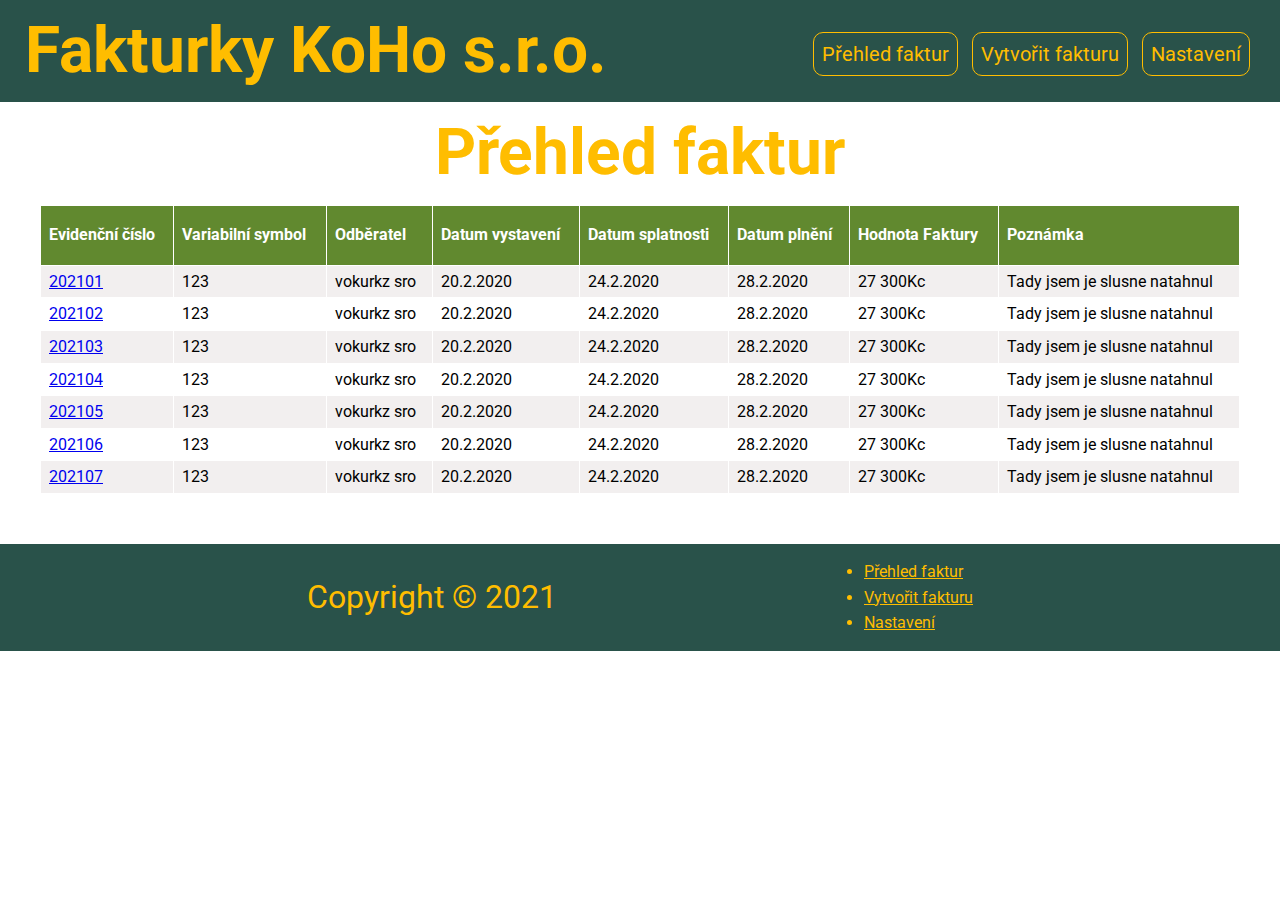
==== commit f96c7db2: "Update settings" ====
--- a/index.html
+++ b/index.html
@@ -7,7 +7,7 @@
     <link rel="preconnect" href="https://fonts.gstatic.com">
     <link href="https://fonts.googleapis.com/css2?family=Roboto:wght@300&display=swap" rel="stylesheet">
     <script src="./indexScript.js"></script>
-    <link rel="stylesheet" href="styleTrain.css">
+    <!-- <link rel="stylesheet" href="styleTrain.css"> -->
     <link rel="stylesheet" href="https://cdnjs.cloudflare.com/ajax/libs/font-awesome/5.15.2/css/all.min.css" />
     <title>Fakturky KoHo</title>
 </head>
@@ -19,7 +19,7 @@
                 <nav>
                     <ul>
                         <li><a href="#">Přehled faktur</a></li>
-                        <li><a onclick="openModal()" href="#">Vytvořit fakturu</a></li>
+                        <li><a onclick="openInvoice()" href="#">Vytvořit fakturu</a></li>
                         <!-- <li><a href="./invoiceTraining.html">Tisk faktury</a></li> -->
                         <li><a href="./settings.html">Nastavení</a></li>
                     </ul>
@@ -115,17 +115,16 @@
         </div>
     </section>
     <section class="create-invoice container">
-        <div class="flex-end">
-            <span onclick="closeModal(event)" class="close">&times;</span>
+            <span onclick="closeInvoice(event)" class="close">&times;</span>
             <div class="grid-view">
-                <h2 class="create-invoice-title xl text-center">Vytvořit fakturu</h2>
+                <h2 class="create-invoice-title m text-center">Vytvořit fakturu</h2>
                 <div class="invoice grid-4-3">
                     <div class="document-data">
-                        <h3 class="documentNumber text-center l">Evidenční číslo dokladu: </h3>
+                        <h3 class="documentNumber text-center s">Evidenční číslo dokladu: </h3>
                     </div>
                     <div class="invoice-heading">
                         <div class="invoice-contractor">
-                            <h3 class="invoice-contractor-title m text-center">Dodavatel</h3>
+                            <h3 class="invoice-contractor-title s text-center">Dodavatel</h3>
                             <label class="btn-custom">
                                 <input type="text" id="contractor-street" required>
                                 <span class="placeholder-custom">Ulice a číslo</span>
@@ -154,7 +153,7 @@
                     </div>
                     <div class="payment-data">
                         <div class="payment-detail">
-                            <h3 class="invoice-payment-detail-title m text-center">Platební údaje</h3>
+                            <h3 class="invoice-payment-detail-title s text-center">Platební údaje</h3>
                             <label class="btn-custom">
                                 <input type="text" id="variableSymbol" required>
                                 <span class="placeholder-custom">Variabilní symbol</span>
@@ -185,8 +184,8 @@
                             </label>
                         </div>
                     </div>
-                    <div class="bank-connection">
-                        <h3 class="invoice-bank-connection-title m text-center">Bankovní spojení</h3>
+                    <!-- <div class="bank-connection">
+                        <h3 class="invoice-bank-connection-title s text-center">Bankovní spojení</h3>
                         <label class="btn-custom">
                             <input type="text" id="bankNumber" required>
                             <span class="placeholder-custom">Číslo bankovního účtu</span>
@@ -196,11 +195,10 @@
                             <span class="placeholder-custom">Kód banky</span>
                         </label>
                         <div class="payment-qr-code" id="qr-code">
-                            <!-- <img src="./qer.png" alt=""> -->
-                        </div>
-                    </div>
+                        </div>
+                    </div> -->
                     <div class="delivery-address">
-                        <h3 class="invoice-delivery-address-title m text-center">Adresa dodání</h3>
+                        <h3 class="invoice-delivery-address-title s text-center">Adresa dodání</h3>
                         <label class="btn-custom">
                             <input type="text" id="delivery-company" required>
                             <span class="placeholder-custom">Firma</span>
@@ -224,7 +222,7 @@
                     </div>
                     <div class="subscribers">
                         <div class="subscribers-title flex">
-                            <h3 class="invoice-subscriber-title m text-center">Odběratel</h3>
+                            <h3 class="invoice-subscriber-title s text-center">Odběratel</h3>
                             <div class="subscribers-icon">
                                 <i id="i-subscribers" class="icon"></i>
                             </div>
@@ -267,7 +265,7 @@
                         </div>
                     </div>
                     <div class="invoice-body">
-                        <h3 class="invoice-invoice-body-title m text-center">Tělo faktury</h3>
+                        <h3 class="invoice-invoice-body-title s text-center">Tělo faktury</h3>
                         <label class="btn-custom">
                             <input type="text" id="invoiceTitle" required>
                             <span class="placeholder-custom">Nadpis</span>
@@ -282,7 +280,7 @@
                         </label> -->
                         <div class="textarea-custom">
                             <textarea id="invoice-text" ondrop="onDrop(event)" ondragover="allowDrop(event)" name="invoice-text" required></textarea>
-                            <span class="textarea-placeholder-custom">Text faktury</span></span>
+                            <span class="textarea-placeholder-custom">Text faktury</span>
                         </div>
                         <label class="btn-custom">
                             <input type="text" id="invoiceFooter" required>
@@ -290,11 +288,39 @@
                         </label>
                         <!-- <label class="btn-custom">
                             <input type="text" id="myNote" required>
-                            <span class="placeholder-custom">Moje poznámka <span class="sm">(pouze informativní není zobrazena v tisku)</span></span>
+                            <span class="placeholder-custom">Moje poznámka <span class="sm">(pouze informativní není zobrazena v tisku)</span>
                         </label> -->
                         <div class="textarea-custom">
                             <textarea name="my-note" id="my-note" required></textarea>
-                            <span class="textarea-placeholder-custom">Moje poznámka <span class="sm">(pouze informativní není zobrazena v tisku)</span></span>
+                            <span class="textarea-placeholder-custom">Moje poznámka <span class="sm">(pouze informativní není zobrazena v tisku)</span>
+                        </div>
+                    </div>
+                    <div class="invoice-body-items">
+                        <h3 class="invoice-subscriber-title s text-center">Seznam položek faktury</h3>
+                        <div class="invoice-items">
+                            <div class="multiselect">
+                                <div class="select-box" onclick="showCheckboxes()">
+                                    <select name="invoice-items" id="invoice-items">
+                                        <option value="select an option">Vyber</option>
+                                    </select>
+                                    <div class="over-select"></div>
+                                </div>
+                                <div id="checkboxes">
+                                    <label for="one"><input type="checkbox" name="one" id="one">First item</label>
+                                    <label for="two"><input type="checkbox" name="two" id="two">Second item</label>
+                                    <label for="three"><input type="checkbox" name="three" id="three">Third item</label>
+                                    <label for="four"><input type="checkbox" name="four" id="four">Fourth item</label>
+                                    <label for="one"><input type="checkbox" name="one" id="one">First item</label>
+                                    <label for="two"><input type="checkbox" name="two" id="two">Second item</label>
+                                    <label for="three"><input type="checkbox" name="three" id="three">Third item</label>
+                                    <label for="four"><input type="checkbox" name="four" id="four">Fourth item</label>
+                                    <label for="one"><input type="checkbox" name="one" id="one">First item</label>
+                                    <label for="two"><input type="checkbox" name="two" id="two">Second item</label>
+                                    <label for="three"><input type="checkbox" name="three" id="three">Third item</label>
+                                    <label for="four"><input type="checkbox" name="four" id="four">Fourth item</label>
+                                </div>
+                            </div>
+                            <button class="btn-items">Zvolit odběratele</button>
                         </div>
                     </div>
                     <div class="post-invoice">
@@ -302,17 +328,6 @@
                     </div>
                 </div>
             </div>
-            <div class="drag-section">
-                <p draggable="true" ondragstart="onDrag(event)" class="item-1">item text 1</p>
-                <p draggable="true" ondragstart="onDrag(event)" class="item-2">item text 2</p>
-                <p draggable="true" ondragstart="onDrag(event)" class="item-3">item text 3</p>
-                <p draggable="true" ondragstart="onDrag(event)" class="item-4">item text 4</p>
-                <p draggable="true" ondragstart="onDrag(event)" class="item-5">item text 5</p>
-                <p draggable="true" ondragstart="onDrag(event)" class="item-6">item text 6</p>
-                <p draggable="true" ondragstart="onDrag(event)" class="item-7">item text 7</p>
-                <p draggable="true" ondragstart="onDrag(event)" class="item-8">item text 8</p>
-            </div>
-        </div>
     </section>
     <!-- <section class="modal"> -->
         <!-- <div id="my-modal">
@@ -331,7 +346,7 @@
                     <ul>
                         <li><a href="#">Přehled faktur</a></li>
                         <li><a href="#">Vytvořit fakturu</a></li>
-                        <li><a href="./invoiceTraining.html">Tisk faktury</a></li>
+                        <!-- <li><a href="./invoiceTraining.html">Tisk faktury</a></li> -->
                         <li><a href="./settings.html">Nastavení</a></li>
                     </ul>
                 </nav>
--- a/style.css
+++ b/style.css
@@ -17,11 +17,11 @@
 h2{
     color: var(--primary-color);
 }
-.container{
-    /* background-color: var(--light-bg-color); */
-}
 .sm{
     font-size: 12px;
+}
+.s{
+    font-size: 1.2em;
 }
 .m{
     font-size: 2em;
@@ -40,7 +40,7 @@
     font-size: 16px;
 }
 .btn-custom input{
-    padding: 12px 12px;
+    padding: 4px 12px;
     width: 100%;
     border: 2px solid #fff;
     outline: none;
@@ -62,7 +62,7 @@
 }
 .btn-custom input:focus + .placeholder-custom,
 .btn-custom input:valid + .placeholder-custom{
-    top: -12px;
+    top: -5px;
     left: 9px;
     font-size: 12px;
     color: var(--primary-bg-color);
@@ -84,6 +84,90 @@
         background-color: #fff;
     }
 }
+@keyframes slideLeft{
+    0%{
+        transform: translateX(-100%);
+    }
+    100%{
+        transform: translateX(0);
+    }
+}
+@keyframes slideRight{
+    0%{
+        transform: translateX(100%);
+    }
+    100%{
+        transform: translateX(0);
+    }
+}
+/* text area and buttons */
+.btn{
+    width: 100%;
+    border: none;
+    outline: none;
+    overflow: auto;
+    padding: 12px 12px;
+    background-color: var(--table-header-color);
+    color: #fff;
+    font-size: 20px;
+}
+.btn-items{
+    width: 100%;
+    border: none;
+    outline: none;
+    overflow: auto;
+    padding: 0px 12px;
+    background-color: var(--table-header-color);
+    color: #fff;
+    height: 34px;
+    font-size: 16px;
+    margin: 0;
+}
+.btn:hover{
+    transform: scaleY(1.1);
+    transform: scaleX(1.01);
+    font-weight: bold;
+}
+.textarea-custom{
+    position: relative;
+    font-size: 16px;
+}
+.textarea-custom textarea{
+    padding: 10px 12px;
+    width: 100%;
+    border: 2px solid #fff;
+    outline: none;
+    background-color: #aaa;
+    margin-top: 4px;
+    width: 100%;
+    height: 76px;
+}
+.textarea-placeholder-custom{
+    position: absolute;
+    white-space: nowrap;
+    top: 50%;
+    left: 12px;
+    transform: translateY(-50%);
+    pointer-events: none;
+    font-weight: bold;
+    transition: all 0.3s ease;
+}
+.textarea-custom textarea:focus,
+.textarea-custom textarea:valid{
+    background:#fff;
+}
+.textarea-custom textarea:focus + .textarea-placeholder-custom,
+.textarea-custom textarea:valid + .textarea-placeholder-custom{
+    top: 8px;
+    font-size: 12px;
+    background-color: #fff;
+    color: #222;
+    border: none;
+    outline: none;
+    padding: 0 5px;
+}
+
+/* text area and buttons */
 /* .btn{
     display: block;
     width: 100%;
@@ -162,7 +246,8 @@
 }
 
 .invoice-body{
-    grid-column: 2 / span 3;
+    grid-column: 1 / span 3;
+    position: relative;
 }
 /* Invoice */
 /* qr code */
@@ -219,34 +304,46 @@
     background-color: rgb(221, 221, 221);
 }
 /* Invoice view */
-
+/* invoice items */
+.invoice-body-items{
+    max-height: 25px;
+    position: relative;
+}
+/* invoice items */
 /* My modal */
+.subscribers{
+    position: relative;
+}
 #my-modal{
     display: none;
     position: absolute;
-    bottom: 0;
-    left: 0;
+    /* bottom: 0; */
+    top: 0;
+    /* left: 0; */
     right: 0;
-    width: 50%;
-    height: 50%;
+    width: 210%;
+    height: 100%;
     background-color: rgba(0,0,0,0.7);
     background-color: rgba(0,0,0,0.75);
     z-index: 1000;
-    animation: slideLeft 0.4s ease-in-out;
-}
-@keyframes slideLeft{
-    0%{
-        transform: translateX(-100%);
-    }
-    100%{
-        transform: translateX(0);
-    }
+    animation: slideRight 0.4s ease-in-out;
 }
 .modal-content{
     position: absolute;
     top: 50%;
     left: 50%;
     transform: translate(-50%, -50%);
+}
+#my-modal select{
+    background-color: var(--primary-bg-color);
+    outline: none;
+    border: none;
+    height: 44px;
+    width: 100%;
+    color: #fff;
+    margin: 12px 0;
+    padding: 0 12px;
+    font-size: 18px;
 }
 .close{
     /* padding: 8px 15px; */
@@ -287,72 +384,118 @@
 .post-invoice{
     grid-column: 1 / span 4;
 }
-.btn{
-    width: 100%;
+
+/* create invoice modal */
+/* Drag and icon styling */´
+.flex-end{
+    display: flex;
+    align-items: flex-end;
+    justify-content: center;
+    gap: 40px;
+    overflow: auto;
+}
+.drag-section p{
+    margin-top: 0;
+    margin-bottom: 8px;
+}
+.drag-section{
+    font-size: 1.2em;
+    column-count: 2;
+    margin: 0;
+    margin-bottom: 80px;
+}
+.drag-section > p{
+    /* margin: 10px 3px; */
+    padding: 0 10px;
+    cursor: pointer;
+    border: 1px solid #fff;
+}
+
+.icon::before {
+    display: inline-block;
+    font-style: normal;
+    font-variant: normal;
+    text-rendering: auto;
+    cursor: pointer;
+    text-align: right;
+    font-size: 1.2em;
+}
+
+#i-subscribers::before {
+    font-family: "Font Awesome 5 Free"; 
+    font-weight: 900; 
+    content: "\f2bb";
+  }
+/* Drag and icon styling */
+/* Select styling */
+.multiselect{
+    width: 100%;
+    margin: 5px 0;
+    /* max-height: 50px; */
+    /* height: 50px; */
+}
+.select-box{
+    position: relative;
+    animation: scaleItems 0.5s ease;
+}
+.over-select{
+    position: absolute;
+    top: 0;
+    bottom: 0;
+    left: 0;
+    right: 0;
+}
+.multiselect select{
+    width: 100%;
+    background-color: var(--primary-bg-color);
+    outline: none;
     border: none;
-    outline: none;
+    color: #fff;
+    height: 34px;
+    padding-left: 12px;
+    margin-bottom: 4px;
+}
+#checkboxes {
+    margin-top: 0;
+    display: none;
+    border: 1px #dadada solid;
+    animation: scaleItem 0.5s ease;
     overflow: auto;
-    padding: 12px 12px;
-    background-color: var(--table-header-color);
-    color: #fff;
-    font-size: 20px;
-}
-.btn:hover{
-    transform: scaleY(1.1);
-    transform: scaleX(1.01);
-    font-weight: bold;
-}
-.textarea-custom{
-    position: relative;
-    font-size: 16px;
-}
-.textarea-custom textarea{
-    padding: 12px 12px;
-    width: 100%;
-    border: 2px solid #fff;
-    outline: none;
-    background-color: #aaa;
-    margin-top: 4px;
-    width: 100%;
-    height: 108px;
-}
-.textarea-placeholder-custom{
-    position: absolute;
-    white-space: nowrap;
-    top: 50%;
-    left: 12px;
-    transform: translateY(-50%);
-    pointer-events: none;
-    font-weight: bold;
-    transition: all 0.3s ease;
-}
-.textarea-custom textarea:focus,
-.textarea-custom textarea:valid{
-    background:#fff;
-}
-.textarea-custom textarea:focus + .textarea-placeholder-custom,
-.textarea-custom textarea:valid + .textarea-placeholder-custom{
-    top: 8px;
-    font-size: 12px;
-    background-color: #fff;
-    color: #222;
-    border: none;
-    outline: none;
-    padding: 0 5px;
-}
-#my-modal select{
-    background-color: var(--primary-bg-color);
-    outline: none;
-    border: none;
-    height: 44px;
-    width: 100%;
-    color: #fff;
-    margin: 12px 0;
-    padding: 0 12px;
-    font-size: 18px;
-}
-/* create invoice modal */
-
+}
+#checkboxes::-webkit-scrollbar{
+    width: 15px;
+}
+@keyframes scaleItem{
+    0%{
+        transform: scale(0);
+    }
+    100%{
+        transform: scale(1);
+    }
+}
+#checkboxes label{
+    display: block;
+}
+/* Select styling */
+/* scrollbar */
+::-webkit-scrollbar{
+    width: 20px;
+    background-color: rgba(0,0,0,0.7);
+    background-color: rgba(0,0,0,0.75);
+}
+::-webkit-scrollbar-track{
+    border-radius: 10px; 
+    box-shadow: inset 0 0 10px grey;
+
+}
+::-webkit-scrollbar-thumb{
+    background: var(--table-header-color);
+    border-radius: 10px;
+}
+::-webkit-scrollbar-button{
+    display: none;
+}
+/* scrollbar */
 
 /* Footer */
 .footer{
